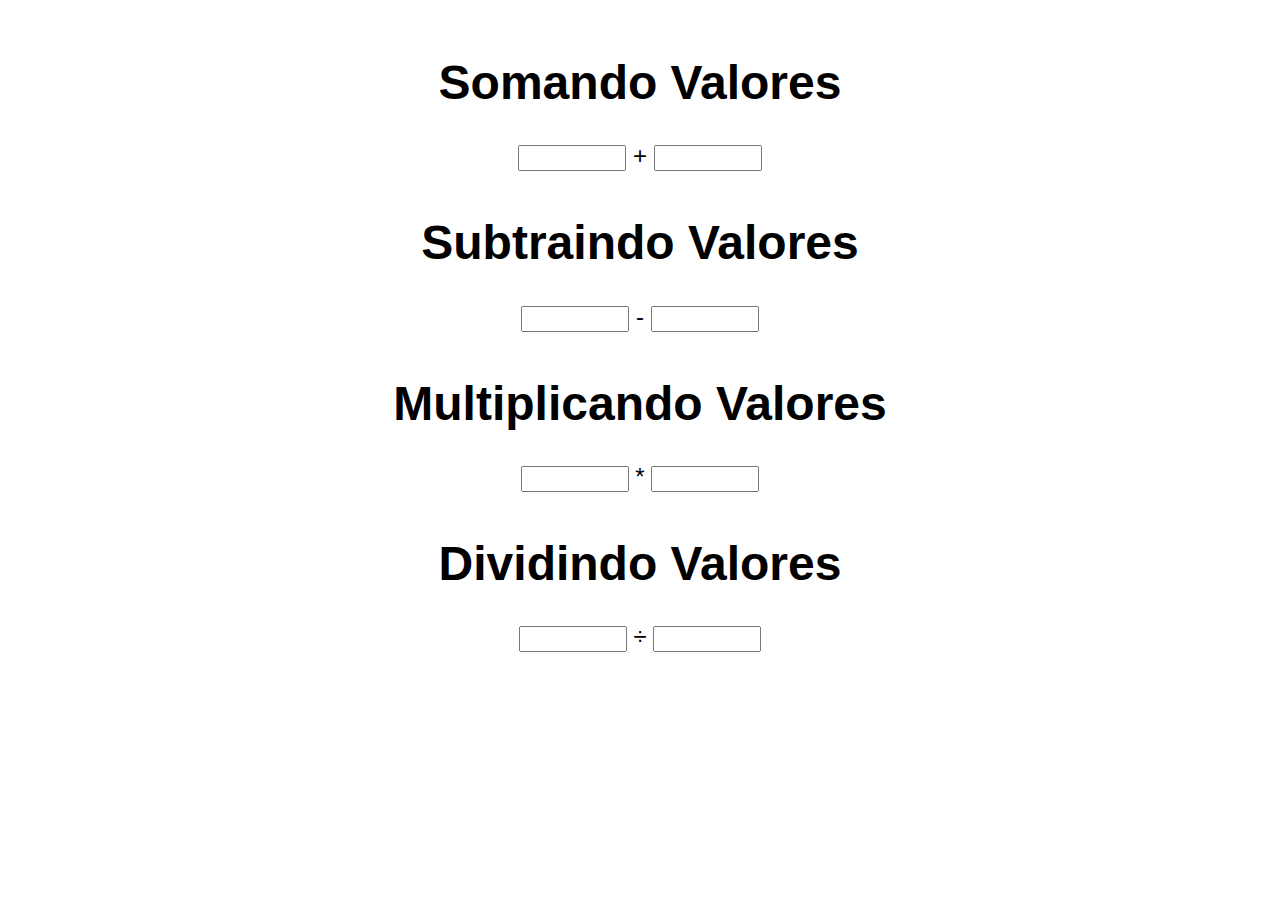
==== index.html @ f9cb422a "Create index.html" ====
<!DOCTYPE html>
<html lang="pt-br">
<head>
    <meta charset="UTF-8">
    <meta name="viewport" content="width=device-width, initial-scale=1.0">
    <title>Somando números</title>
    <style>
        body{
            padding-top: 15px;
            font: normal 18pt arial;
            text-align: center;
        }
        input{
  
            height: 15pt;
            font-size: 14pt;
            width: 100px;
        }
        #somar,#subtrair{
            height: 20pt;
        }
        #res,#resultado,#produto{
            padding-top: 12px;
        }
        div#resultado{
            padding-top: 12px;
        }
    </style>
</head>
<body>
   

     <!-- Soma -->
     <h1>Somando Valores</h1> 
     <input type="number" name="txtn1" id="txtn1" onkeyup="somar()"
     > +
     <input type="number" name="txtn2" id="txtn2" onkeyup="somar()">
     
     <div id="res"></div>

   <!-- Subtração -->
   <h1>Subtraindo Valores</h1> 
   <input type="number" name="sub1" id="sub1" onkeyup="subtrair()"
   > -
   <input type="number" name="sub2" id="sub2" onkeyup="subtrair()">
   <div id="resultado"></div>

   <!-- Multiplicação -->
   <h1>Multiplicando Valores</h1> 
   <input type="number" name="mult1" id="mult1" onkeyup="multiplicar()"
   > *
   <input type="number" name="mult2" id="mult2" onkeyup="multiplicar()">
   
   <div id="produto"></div>


   <script>
    function somar(){
        var txtn1 = window.document.getElementById('txtn1')
        var txtn2 = window.document.querySelector('input#txtn2')
        var res = document.getElementById('res')
        var n1 = Number(txtn1.value)
        var n2 = Number(txtn2.value)
        var s = n1 + n2
        res.innerHTML = `<big>${s}</big>`
    }
    function subtrair(){
        var sub1 = window.document.getElementById('sub1')
        var sub2 = window.document.querySelector('input#sub2')
        var total1 = document.getElementById('resultado')
        var sn1 = Number(sub1.value)
        var sn2 = Number(sub2.value)
        var ss = sn1 - sn2
        resultado.innerHTML = `<big>${ss}</big>`
    }
    function multiplicar(){
        var fat1 = window.document.getElementById('mult1')
        var fat2 = window.document.querySelector('input#mult2')
        var total2 = document.getElementById('produto')
        var fator1 = Number(mult1.value)
        var fator2 = Number(mult2.value)
        var produtoDoResultado = fator1 * fator2
        produto.innerHTML = `<big>${produtoDoResultado}</big>`
    }
    function dividir(){
        var divisor = window.document.getElementById('div1')
        var dividendo = window.document.querySelector('input#div2')
        var total3 = document.getElementById('quociente')
        var resto1 = document.getElementById('resto')
        var divisor1 = Number(div1.value)
        var dividendo2 = Number(div2.value)
        var quociente1 = divisor1 / dividendo2
        var nadinha = Number(quociente1)
        var restinho = divisor1 % dividendo2
        quociente.innerHTML = `<big>${nadinha}</big>`
        resto.innerHTML = `<big> O resto é ${restinho}</big>`
    }   

</script>
   <!-- Divisão -->
   <h1>Dividindo Valores</h1> 
   <input type="number" name="div1" id="div1" onkeyup="dividir()"
   > ÷
   <input type="number" name="div2" id="div2" onkeyup="dividir()">
   <div id="quociente"> </div><br>
   <div id="resto"> </div>
</body>
</html>
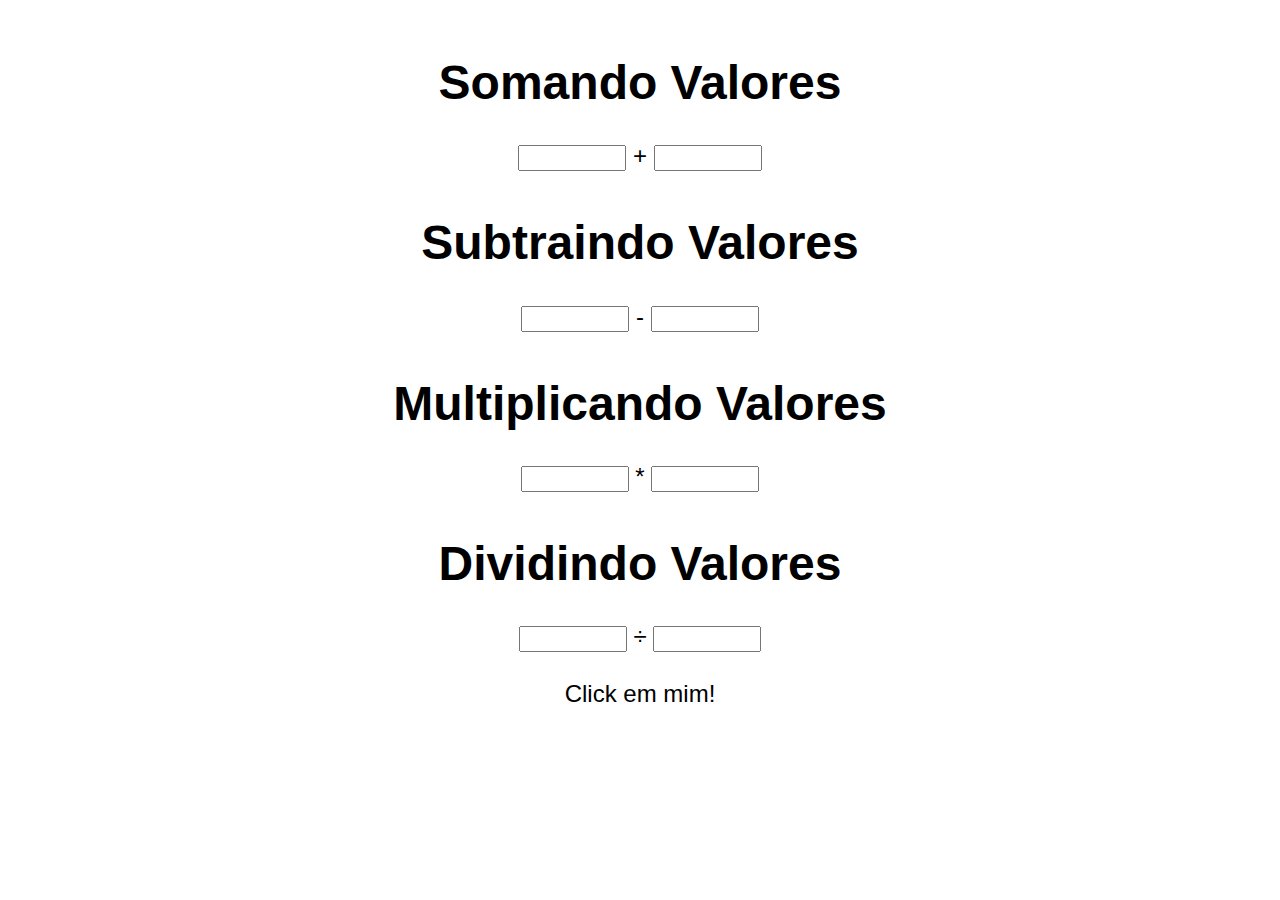
==== commit e54a3344: "Update index.html" ====
--- a/index.html
+++ b/index.html
@@ -104,5 +104,6 @@
    <input type="number" name="div2" id="div2" onkeyup="dividir()">
    <div id="quociente"> </div><br>
    <div id="resto"> </div>
+    <a href:"teste com calendário.html">Click em mim!</a>
 </body>
 </html>
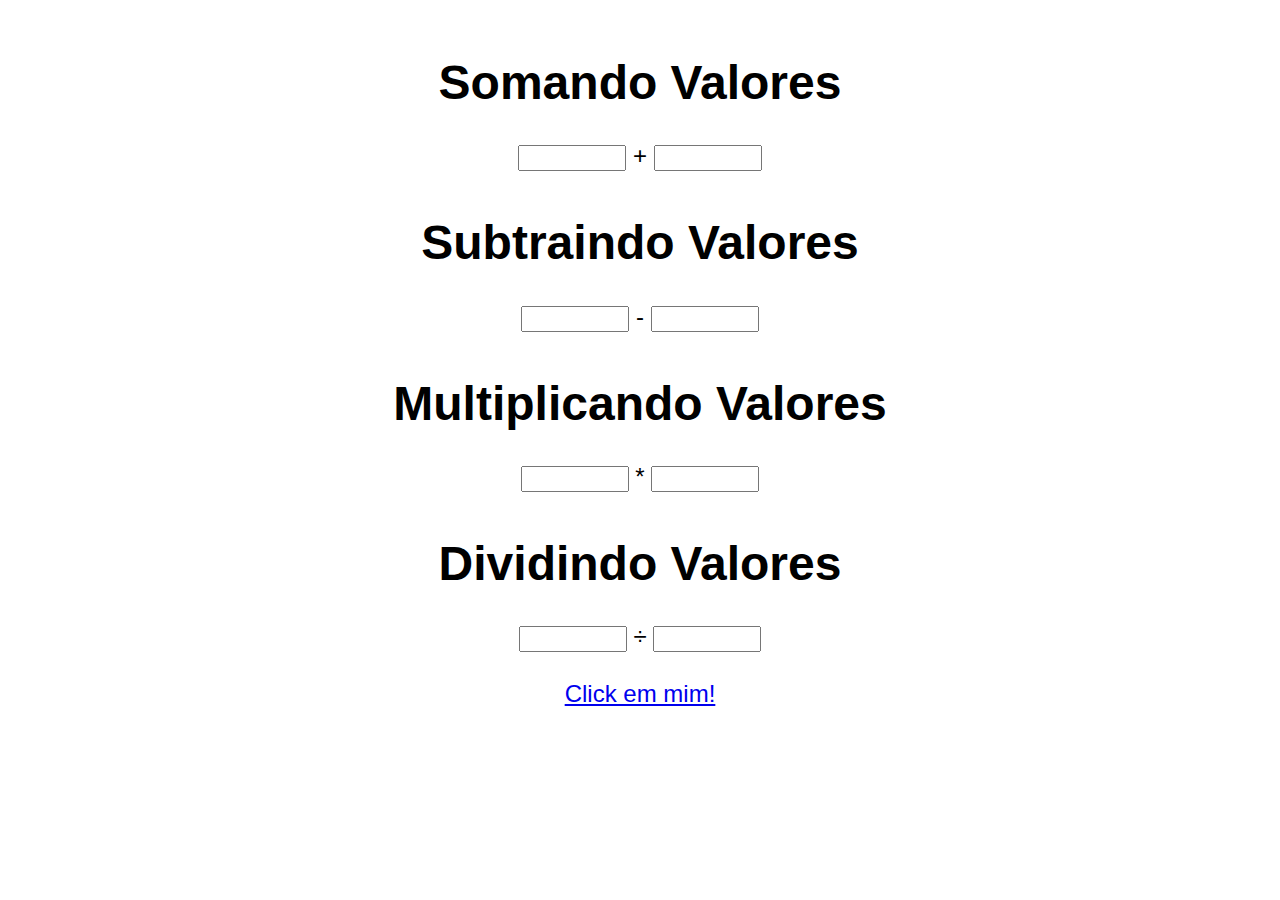
==== commit e3289114: "Update index.html" ====
--- a/index.html
+++ b/index.html
@@ -104,6 +104,6 @@
    <input type="number" name="div2" id="div2" onkeyup="dividir()">
    <div id="quociente"> </div><br>
    <div id="resto"> </div>
-    <a href:"teste com calendário.html">Click em mim!</a>
+    <a href="testecomcalendário.html">Click em mim!</a>
 </body>
 </html>
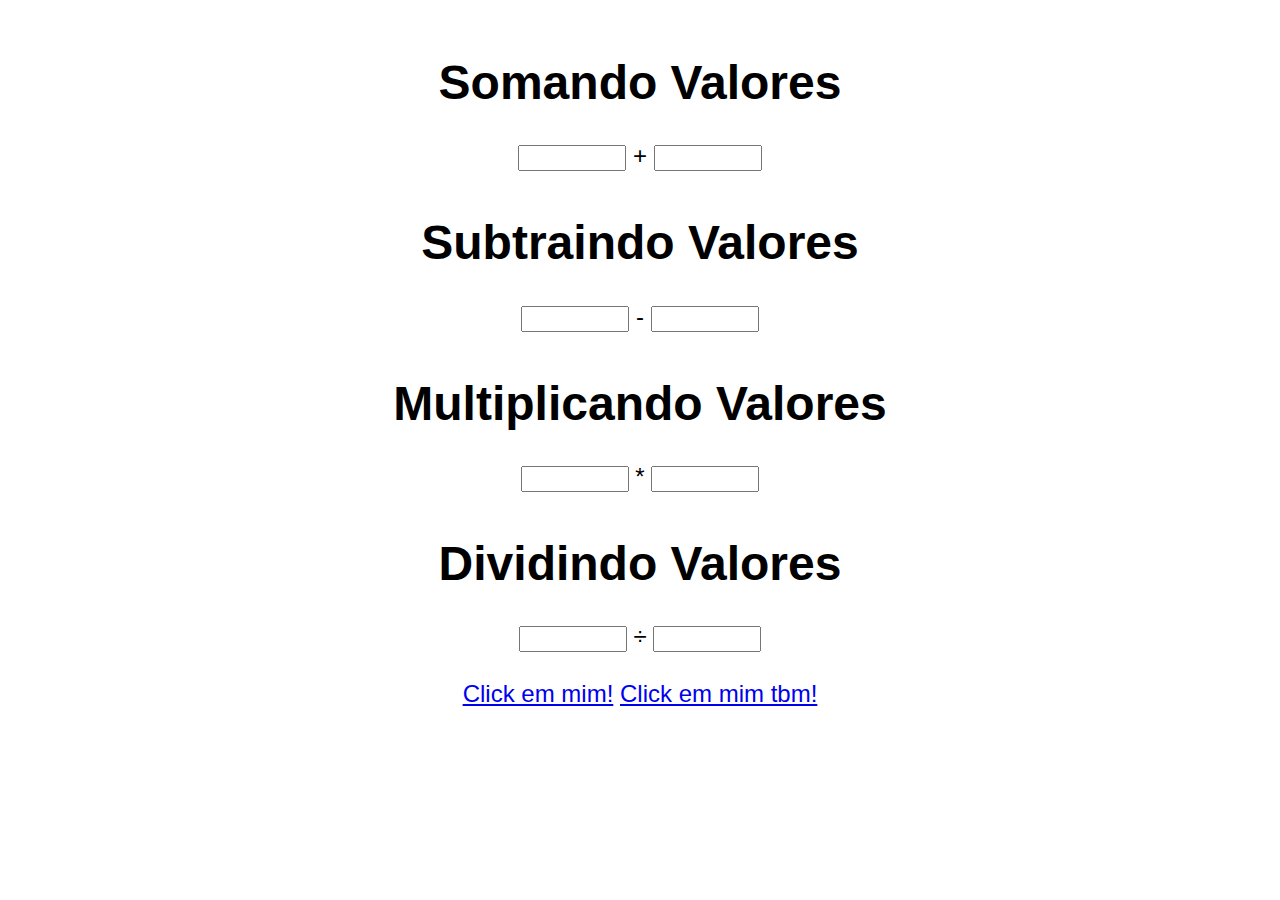
==== commit d52fe19b: "Update index.html" ====
--- a/index.html
+++ b/index.html
@@ -104,6 +104,7 @@
    <input type="number" name="div2" id="div2" onkeyup="dividir()">
    <div id="quociente"> </div><br>
    <div id="resto"> </div>
-    <a href="testecomcalendário.html">Click em mim!</a>
+    <a href="testecomcalendario.html">Click em mim!</a>
+    <a href="modelo.html">Click em mim tbm!</a>
 </body>
 </html>
